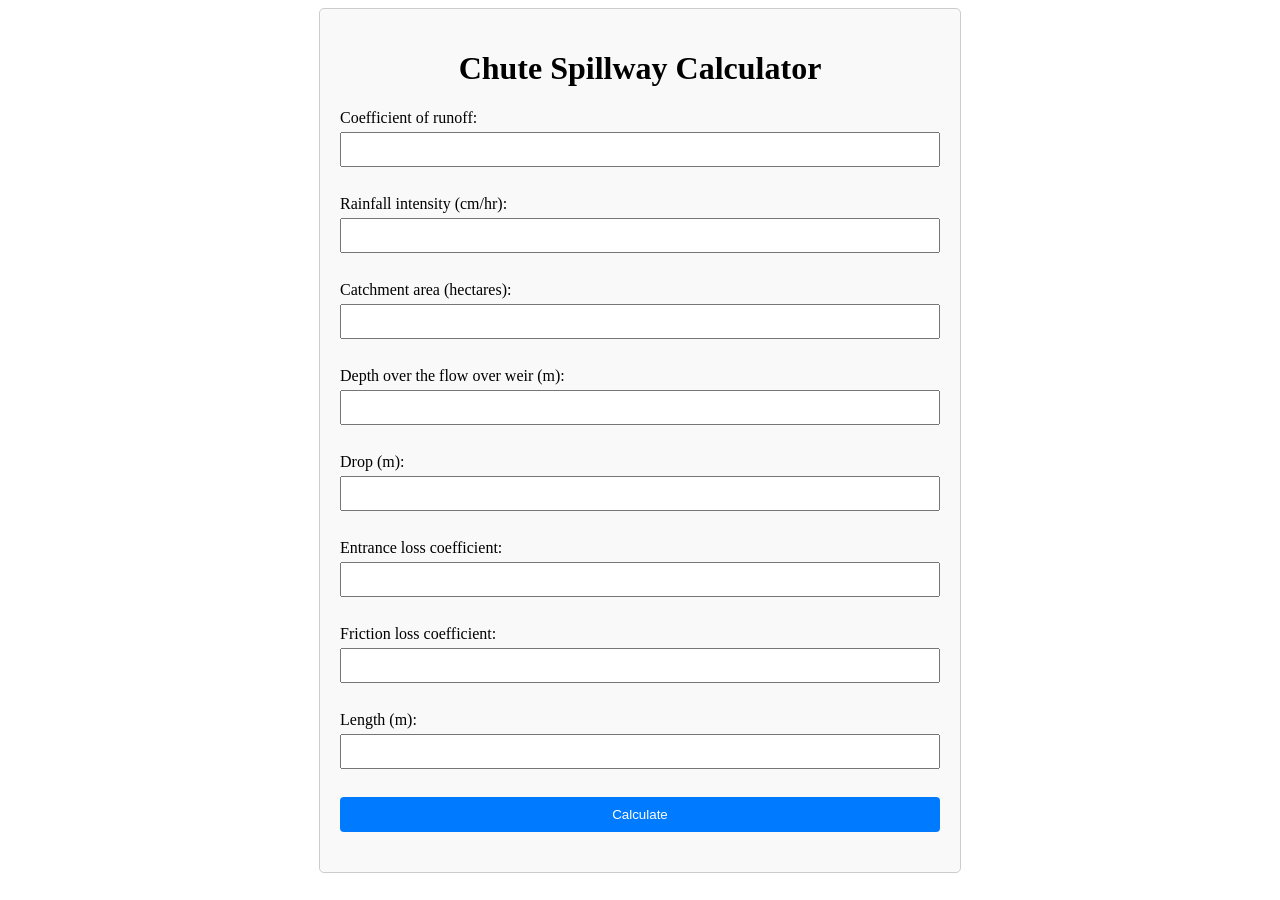
==== index.html @ da7be678 "Add files via upload" ====
<!DOCTYPE html>
<html lang="en">
<head>
    <meta charset="UTF-8">
    <meta name="viewport" content="width=device-width, initial-scale=1.0">
    <title>Chute Spillway Calculator</title>
    <link rel="stylesheet" type="text/css" href="./style.css">
</head>
<body>
    <div class="container">
        <h1>Chute Spillway Calculator</h1>
        <form id="spillwayForm">
            <label for="c">Coefficient of runoff:</label>
            <input type="number" id="c" name="c" step="any"><br><br>
            <label for="i">Rainfall intensity (cm/hr):</label>
            <input type="number" id="i" name="i" step="any"><br><br>
            <label for="A">Catchment area (hectares):</label>
            <input type="number" id="A" name="A" step="any"><br><br>
            <label for="H">Depth over the flow over weir (m):</label>
            <input type="number" id="H" name="H" step="any"><br><br>
            <label for="h">Drop (m):</label>
            <input type="number" id="h" name="h" step="any"><br><br>
            <label for="Ke">Entrance loss coefficient:</label>
            <input type="number" id="Ke" name="Ke" step="any"><br><br>
            <label for="Kc">Friction loss coefficient:</label>
            <input type="number" id="Kc" name="Kc" step="any"><br><br>
            <label for="l">Length (m):</label>
            <input type="number" id="l" name="l" step="any"><br><br>
            <input type="submit" value="Calculate">
        </form>
        <div id="result" style="display: none;">
            <h2>Result:</h2>
            <p>Peak Discharge (m<sup>3</sup>/s): <span id="Qp"></span></p>
            <p>Length of weir (m): <span id="L"></span></p>
            <p>Initial depth (m): <span id="d1"></span></p>
            <p>Froud Number: <span id="Fr1"></span></p>
            <p>Sequent depth (m): <span id="d2"></span></p>
            <p>Height of chute/floor block (m): <span id="chuteHeight"></span></p>
            <p>Width and spacing between chute/floor block (m): <span id="chuteWidth"></span></p>
            <p>Basin length (m): <span id="Lb"></span></p>
            <p>Spacing of floor block from upstream of stilling basin (m): <span id="spacingFromUpstream"></span></p>
            <p>Minimum distance of floor block from side wall (m): <span id="minDistanceFromSideWall"></span></p>
            <p>Height of end sill (m): <span id="endSillHeight"></span></p>
            <p>Actual tail water depth (m): <span id="D2"></span></p>
            <p>Height of side wall and wing wall at junction (m): <span id="sideWallHeight"></span></p>
            <p>Freeboard (m): <span id="freeboard"></span></p>
        </div>
    </div>
    <script src="./chute spillway.js"></script>
</body>
</html>
---- style.css ----
.container {
    max-width: 600px;
    margin: 0 auto;
    padding: 20px;
    border: 1px solid #ccc;
    border-radius: 5px;
    background-color: #f9f9f9;
}

h1 {
    text-align: center;
}

form {
    margin-bottom: 20px;
}

label {
    display: block;
    margin-bottom: 5px;
}

input[type="number"] {
    width: 100%;
    padding: 8px;
    margin-bottom: 10px;
    box-sizing: border-box;
}

input[type="submit"] {
    width: 100%;
    padding: 10px;
    background-color: #007bff;
    color: #fff;
    border: none;
    border-radius: 4px;
    cursor: pointer;
}

input[type="submit"]:hover {
    background-color: #0056b3;
}

#result {
    display: none;
}

#result h2 {
    margin-top: 20px;
    margin-bottom: 10px;
}
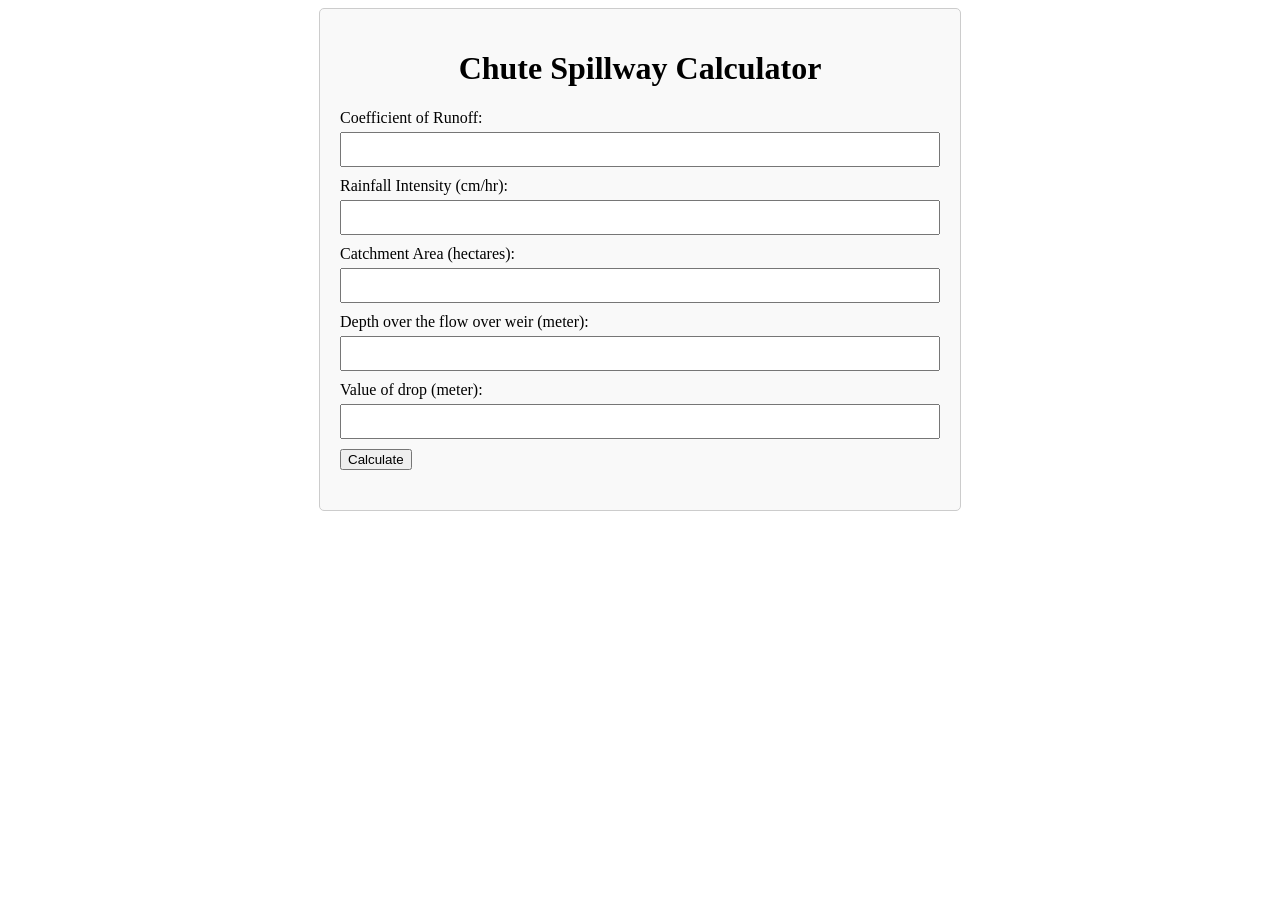
==== commit 9ab35d26: "Update index.html" ====
--- a/index.html
+++ b/index.html
@@ -4,48 +4,48 @@
     <meta charset="UTF-8">
     <meta name="viewport" content="width=device-width, initial-scale=1.0">
     <title>Chute Spillway Calculator</title>
-    <link rel="stylesheet" type="text/css" href="./style.css">
+    <link rel="stylesheet" href="./style.css">
 </head>
 <body>
     <div class="container">
         <h1>Chute Spillway Calculator</h1>
         <form id="spillwayForm">
-            <label for="c">Coefficient of runoff:</label>
-            <input type="number" id="c" name="c" step="any"><br><br>
-            <label for="i">Rainfall intensity (cm/hr):</label>
-            <input type="number" id="i" name="i" step="any"><br><br>
-            <label for="A">Catchment area (hectares):</label>
-            <input type="number" id="A" name="A" step="any"><br><br>
-            <label for="H">Depth over the flow over weir (m):</label>
-            <input type="number" id="H" name="H" step="any"><br><br>
-            <label for="h">Drop (m):</label>
-            <input type="number" id="h" name="h" step="any"><br><br>
-            <label for="Ke">Entrance loss coefficient:</label>
-            <input type="number" id="Ke" name="Ke" step="any"><br><br>
-            <label for="Kc">Friction loss coefficient:</label>
-            <input type="number" id="Kc" name="Kc" step="any"><br><br>
-            <label for="l">Length (m):</label>
-            <input type="number" id="l" name="l" step="any"><br><br>
-            <input type="submit" value="Calculate">
+            <label for="c">Coefficient of Runoff:</label>
+            <input type="number" id="c" step="0.01" required><br>
+
+            <label for="i">Rainfall Intensity (cm/hr):</label>
+            <input type="number" id="i" step="0.01" required><br>
+
+            <label for="A">Catchment Area (hectares):</label>
+            <input type="number" id="A" step="0.01" required><br>
+
+            <label for="H">Depth over the flow over weir (meter):</label>
+            <input type="number" id="H" step="0.01" required><br>
+
+            <label for="h">Value of drop (meter):</label>
+            <input type="number" id="h" step="0.01" required><br>
+
+            <button type="submit">Calculate</button>
         </form>
+
         <div id="result" style="display: none;">
-            <h2>Result:</h2>
-            <p>Peak Discharge (m<sup>3</sup>/s): <span id="Qp"></span></p>
-            <p>Length of weir (m): <span id="L"></span></p>
-            <p>Initial depth (m): <span id="d1"></span></p>
-            <p>Froud Number: <span id="Fr1"></span></p>
-            <p>Sequent depth (m): <span id="d2"></span></p>
-            <p>Height of chute/floor block (m): <span id="chuteHeight"></span></p>
-            <p>Width and spacing between chute/floor block (m): <span id="chuteWidth"></span></p>
-            <p>Basin length (m): <span id="Lb"></span></p>
-            <p>Spacing of floor block from upstream of stilling basin (m): <span id="spacingFromUpstream"></span></p>
-            <p>Minimum distance of floor block from side wall (m): <span id="minDistanceFromSideWall"></span></p>
-            <p>Height of end sill (m): <span id="endSillHeight"></span></p>
-            <p>Actual tail water depth (m): <span id="D2"></span></p>
-            <p>Height of side wall and wing wall at junction (m): <span id="sideWallHeight"></span></p>
-            <p>Freeboard (m): <span id="freeboard"></span></p>
+            <h2>Results</h2>
+            <p>Peak Discharge Qpeak (m<sup>3</sup>/s): <span id="Qp"></span></p>
+            <p>Length of Weir L (meters): <span id="L"></span></p>
+            <p>Initial depth d1 (meters): <span id="d1"></span></p>
+            <p>Froude Number Fr : <span id="Fr1"></span></p>
+            <p>Sequent Depth d2 (meters): <span id="d2"></span></p>
+            <p>Height of Chute/Floor Block (meters): <span id="X1"></span></p>
+            <p>Basin Length (meters): <span id="Lb"></span></p>
+            <p>Spacing of Floor Block from Upstream of Stilling Basin (meters): <span id="X3"></span></p>
+            <p>Minimum Distance of Floor Block from Side Wall (meters): <span id="X4"></span></p>
+            <p>Height of End Sill (meters): <span id="X5"></span></p>
+            <p>Actual Tail Water Depth (meters): <span id="X13"></span></p>
+            <p>Height of Side Wall and Wing Wall at Junction (meters): <span id="J"></span></p>
+            <p>Freeboard (meters): <span id="FB"></span></p>
         </div>
     </div>
+
     <script src="./chute spillway.js"></script>
 </body>
 </html>
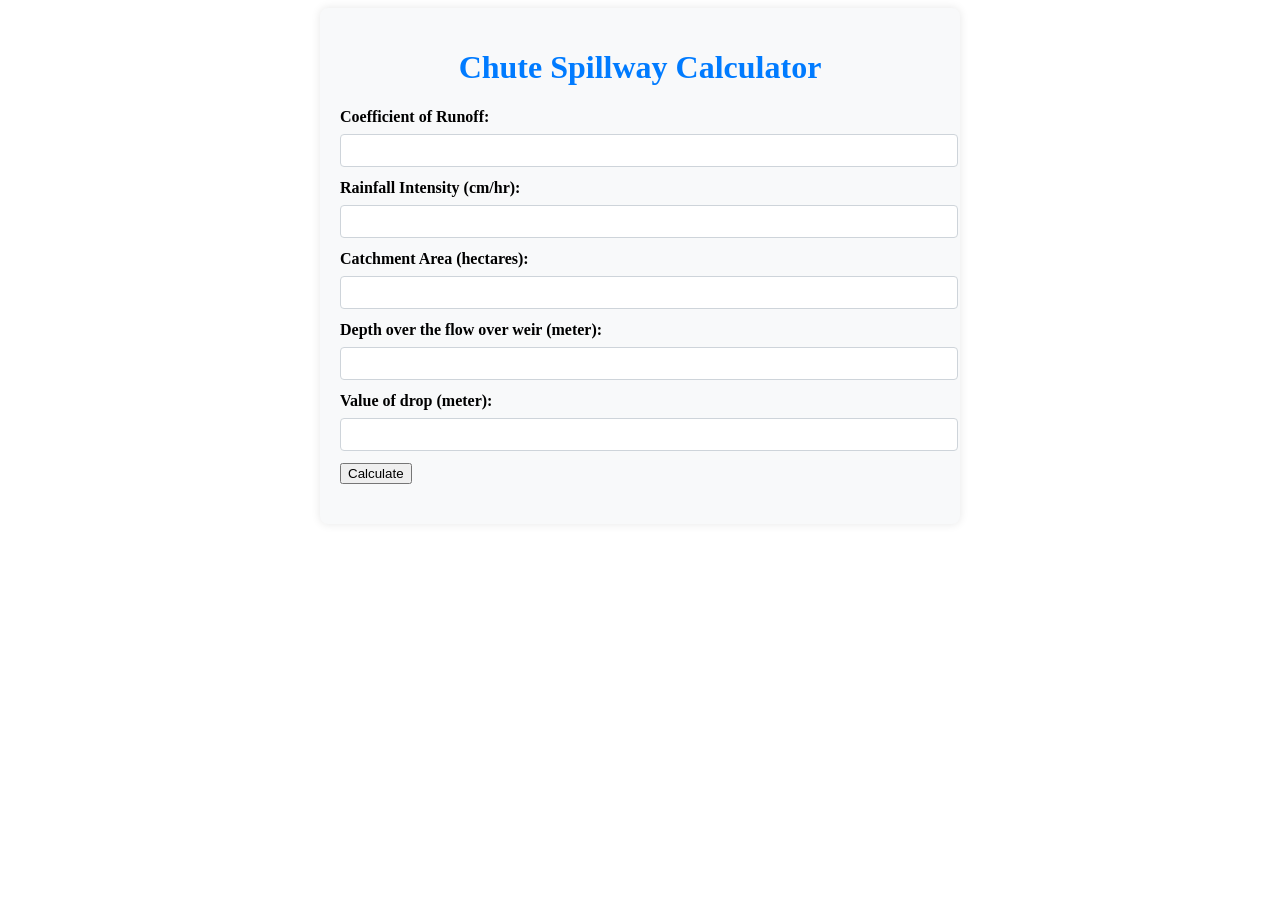
==== commit 4c0f68d8: "Update index.html" ====
--- a/index.html
+++ b/index.html
@@ -25,7 +25,7 @@
             <label for="h">Value of drop (meter):</label>
             <input type="number" id="h" step="0.01" required><br>
 
-            <button type="submit">Calculate</button>
+            <button type="button" id="calculateButton">Calculate</button>
         </form>
 
         <div id="result" style="display: none;">
@@ -36,6 +36,7 @@
             <p>Froude Number Fr : <span id="Fr1"></span></p>
             <p>Sequent Depth d2 (meters): <span id="d2"></span></p>
             <p>Height of Chute/Floor Block (meters): <span id="X1"></span></p>
+            <p>Width and Spacing Between Chute/Floor Block (meters): <span id="X2"></span></p>
             <p>Basin Length (meters): <span id="Lb"></span></p>
             <p>Spacing of Floor Block from Upstream of Stilling Basin (meters): <span id="X3"></span></p>
             <p>Minimum Distance of Floor Block from Side Wall (meters): <span id="X4"></span></p>
--- a/style.css
+++ b/style.css
@@ -2,50 +2,56 @@
     max-width: 600px;
     margin: 0 auto;
     padding: 20px;
-    border: 1px solid #ccc;
-    border-radius: 5px;
-    background-color: #f9f9f9;
+    background-color: #f8f9fa;
+    border-radius: 8px;
+    box-shadow: 0 0 10px rgba(0, 0, 0, 0.1);
 }
 
 h1 {
     text-align: center;
+    color: #007bff;
 }
 
 form {
     margin-bottom: 20px;
 }
 
-label {
+form label {
     display: block;
-    margin-bottom: 5px;
+    margin-bottom: 8px;
+    font-weight: bold;
 }
 
-input[type="number"] {
+form input[type="number"] {
     width: 100%;
     padding: 8px;
-    margin-bottom: 10px;
-    box-sizing: border-box;
+    margin-bottom: 12px;
+    border-radius: 4px;
+    border: 1px solid #ced4da;
 }
 
-input[type="submit"] {
-    width: 100%;
-    padding: 10px;
+button[type="submit"] {
     background-color: #007bff;
     color: #fff;
+    padding: 10px 20px;
     border: none;
     border-radius: 4px;
     cursor: pointer;
 }
 
-input[type="submit"]:hover {
+button[type="submit"]:hover {
     background-color: #0056b3;
 }
 
 #result {
-    display: none;
+    margin-top: 20px;
 }
 
 #result h2 {
-    margin-top: 20px;
+    color: #007bff;
     margin-bottom: 10px;
 }
+
+#result p {
+    margin-bottom: 8px;
+}
